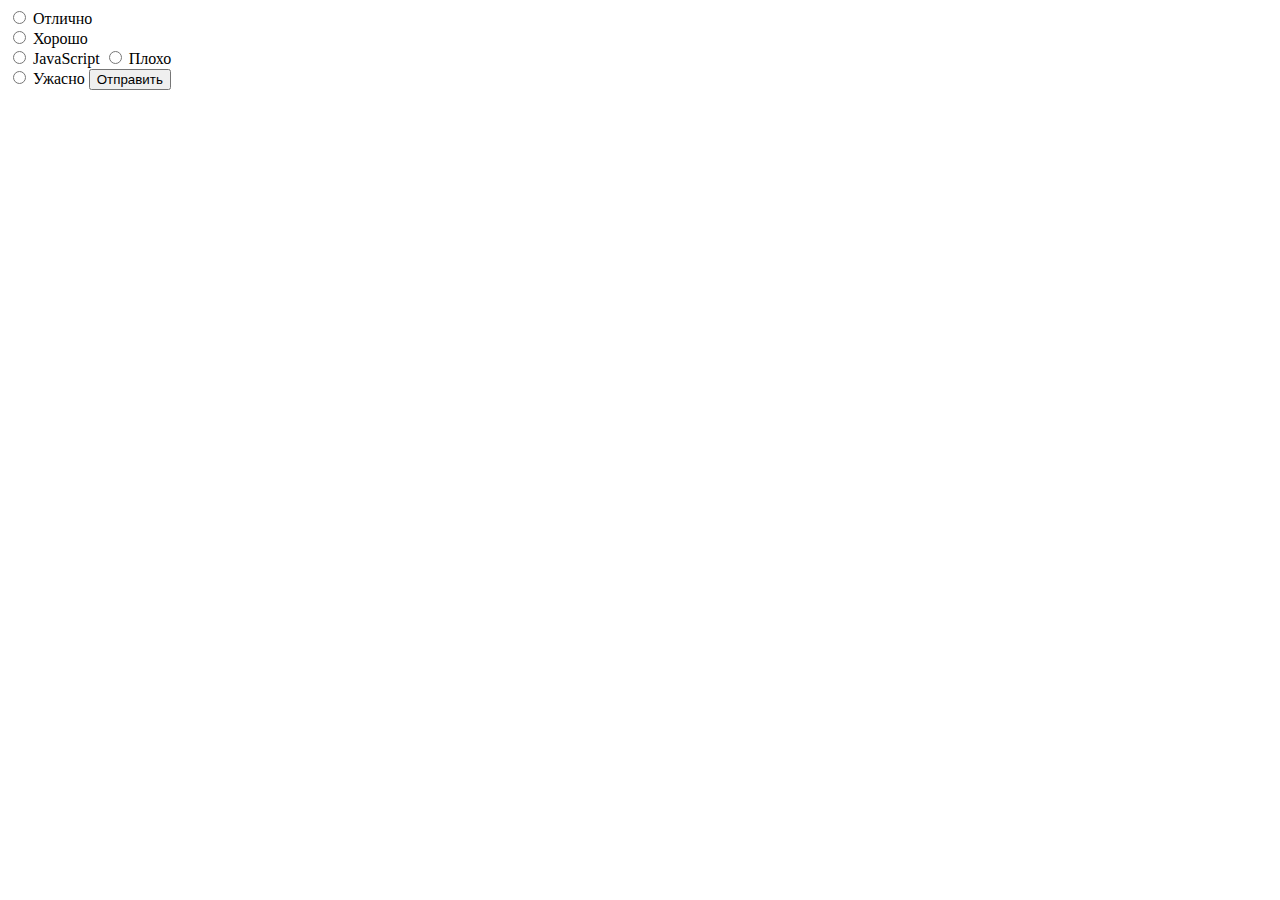
==== src/main/resources/templates/feedback.html @ 70273728 "commit" ====
<!DOCTYPE html>
<html lang="ru" xmlns:th="http://www.thymeleaf.org">
<head>
    <meta charset="UTF-8">
    <title>Оставить отзыв</title>
    <link rel="stylesheet" href="/style.css">
    <script src="script.js"></script>

</head>
<body>
<div class="container">
    <form action="#">
        <input type="radio" id="ex" name="Rating" value="5">
        <label for="ex">Отлично</label><br>
        <input type="radio" id="good" name="Rating" value="4">
        <label for="good">Хорошо</label><br>
        <input type="radio" id="normal" name="Rating" value="3">
        <label for="normal">JavaScript</label>
        <input type="radio" id="bad" name="Rating" value="2">
        <label for="bad">Плохо</label><br>
        <input type="radio" id="terrible" name="Rating" value="1">
        <label for="terrible">Ужасно</label>
        <input type="submit" value="Отправить">
    </form>
<!--    <form action="#" th:action="@{/feedback+'${}'}" th:object="${feedback}" method="post">-->
<!--        <input type="text" th:field="*{mark}" />-->
<!--    </form>-->
</div>
</body>
</html>
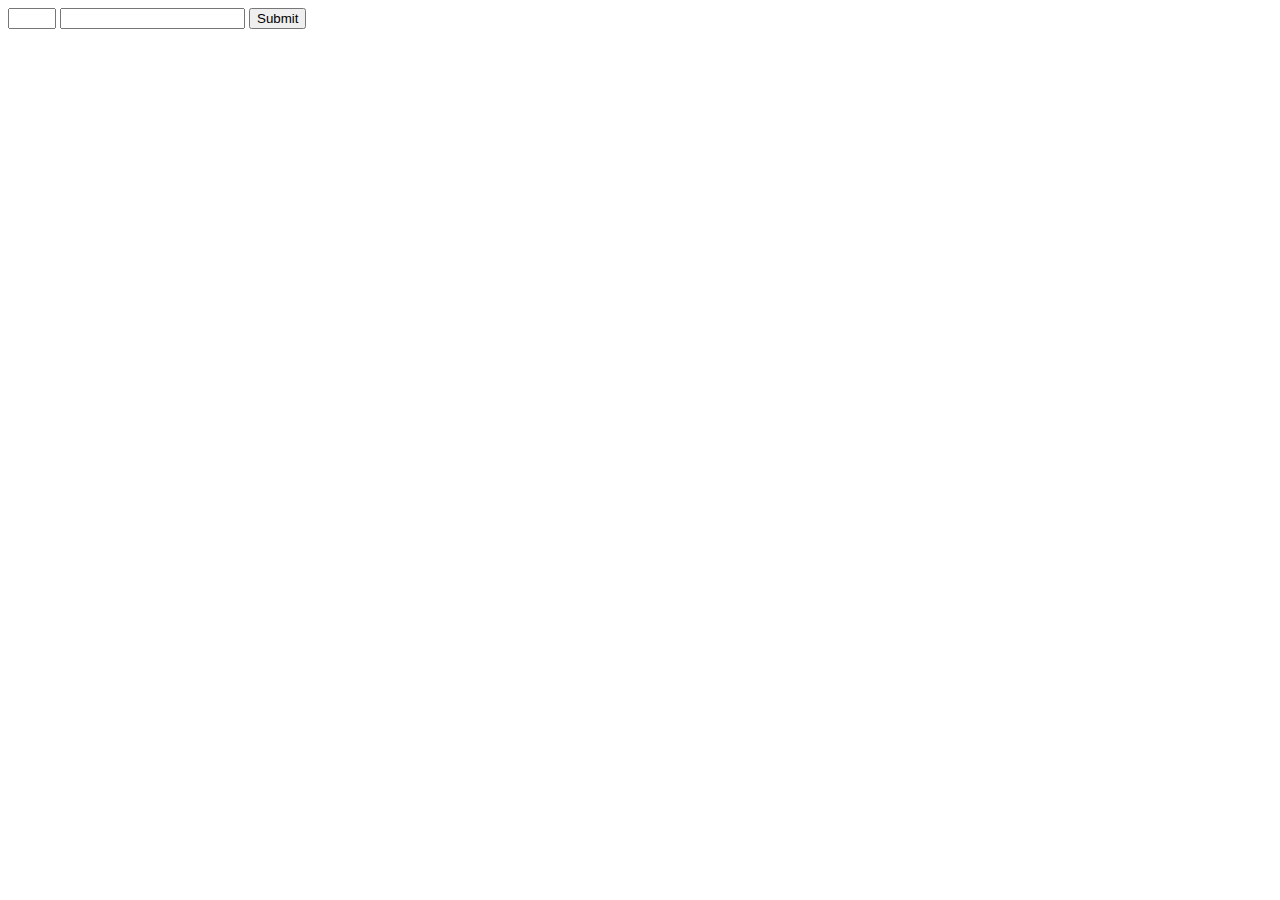
==== commit c2e337fc: "add authorization" ====
--- a/src/main/resources/templates/feedback.html
+++ b/src/main/resources/templates/feedback.html
@@ -9,22 +9,25 @@
 </head>
 <body>
 <div class="container">
-    <form action="#">
-        <input type="radio" id="ex" name="Rating" value="5">
-        <label for="ex">Отлично</label><br>
-        <input type="radio" id="good" name="Rating" value="4">
-        <label for="good">Хорошо</label><br>
-        <input type="radio" id="normal" name="Rating" value="3">
-        <label for="normal">JavaScript</label>
-        <input type="radio" id="bad" name="Rating" value="2">
-        <label for="bad">Плохо</label><br>
-        <input type="radio" id="terrible" name="Rating" value="1">
-        <label for="terrible">Ужасно</label>
-        <input type="submit" value="Отправить">
+<!--    <form action="#">-->
+<!--        <input type="radio" id="ex" name="Rating" value="5">-->
+<!--        <label for="ex">Отлично</label><br>-->
+<!--        <input type="radio" id="good" name="Rating" value="4">-->
+<!--        <label for="good">Хорошо</label><br>-->
+<!--        <input type="radio" id="normal" name="Rating" value="3">-->
+<!--        <label for="normal">JavaScript</label>-->
+<!--        <input type="radio" id="bad" name="Rating" value="2">-->
+<!--        <label for="bad">Плохо</label><br>-->
+<!--        <input type="radio" id="terrible" name="Rating" value="1">-->
+<!--        <label for="terrible">Ужасно</label>-->
+<!--        <input type="submit" value="Отправить">-->
+<!--    </form>-->
+    <!--"-->
+    <form action="#" th:action="@{/feedback/}+${id}"  th:object="${feedback}" method="post">
+        <input type="number" max=5 min=1 th:field="${feedback.mark}" />
+        <input type="text" maxlength="255" th:field="${feedback.text}" />
+        <input type="submit"  />
     </form>
-<!--    <form action="#" th:action="@{/feedback+'${}'}" th:object="${feedback}" method="post">-->
-<!--        <input type="text" th:field="*{mark}" />-->
-<!--    </form>-->
 </div>
 </body>
 </html>